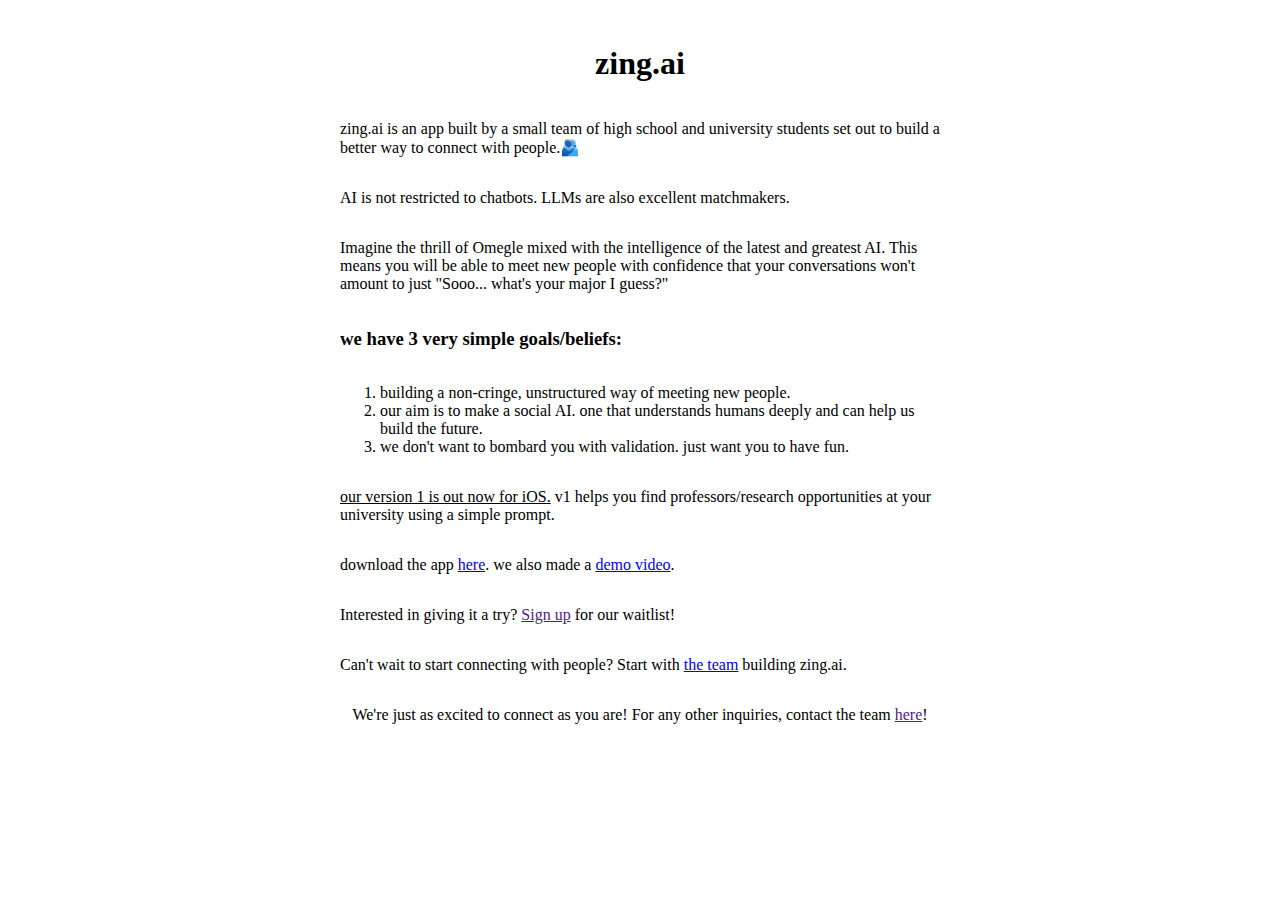
==== index.html @ d34efdb9 "description updated + v1 links added" ====
<!DOCTYPE html>
<html lang="en">
  <head>
    <meta charset="UTF-8" />
    <meta name="viewport" content="width=device-width, initial-scale=1.0" />
    <link rel="stylesheet" href="index.css" />
    <title>zing.ai - Home</title>
  </head>
  <body>
    <!-- Title -->
    <h1>zing.ai</h1>
    <main>
      <!-- Brief, funny description of what we do and what are future plans are -->
      <!-- <h2>A spark of connection</h2> -->
      <p>
        zing.ai is an app built by a small team of high school and university
        students set out to build a better way to connect with people.🫂
      </p>
      <p>
        AI is not restricted to chatbots. LLMs are also excellent matchmakers.
      </p>
      <p>Imagine the thrill of Omegle mixed with the intelligence of the latest and
        greatest AI. This means you will be able to meet new people with
        confidence that your conversations won't amount to just "Sooo... what's
        your major I guess?"
      </p>
      <!-- goals/beliefs -->
      <h3>
        we have 3 very simple goals/beliefs:
      </h3>
        <ol>
          <li>building a non-cringe, unstructured way of meeting new people.</li>
          <li>our aim is to make a social AI. one that understands humans deeply and can help us build the future.</li>
          <li>we don't want to bombard you with validation. just want you to have fun.</li>
        </ol>

        <p><u>our version 1 is out now for iOS.</u> v1 helps you find professors/research opportunities at your university using a simple prompt. </p>
        <p>download the app <a href="https://testflight.apple.com/join/nkdFQAHC">here</a>. we also made a <a href="https://www.loom.com/share/fed88d90d10b406d9bfafc71ada85c3d?sid=e7ee7521-9029-42f0-8863-147092e63e4e">demo video</a>.</p>
 
      <!-- Link to the waitlist form -->
      <p>
        Interested in giving it a try?
        <a href="">Sign up</a> for our waitlist!
      </p>
      <!-- Link to team page -->
      <p>
        Can't wait to start connecting with people? Start with
        <a href="./team.html">the team</a> building zing.ai.
      </p>
    </main>
    <footer>
      <!-- Contact us link -->
      <p>
        We're just as excited to connect as you are! For any other inquiries,
        contact the team <a href="">here</a>!
      </p>
    </footer>
  </body>
</html>
---- index.css ----
html {
  font-size: 16px;
}

body {
  display: flex;
  flex-direction: column;
  justify-content: center;
  align-items: center;
  padding: 1rem;
}

#everything,
main {
  display: flex;
  flex-direction: column;
  justify-content: center;
  align-items: left;
}

main {
  max-width: 600px;
}

.subheader {
  align-self: center;
}

#intros-wrapper {
  display: grid;
  grid-template-columns: 1fr 1fr;
  gap: 1.2rem;
}

#intros-wrapper section {
  display: flex;
  flex-direction: column;
  align-items: center;
}
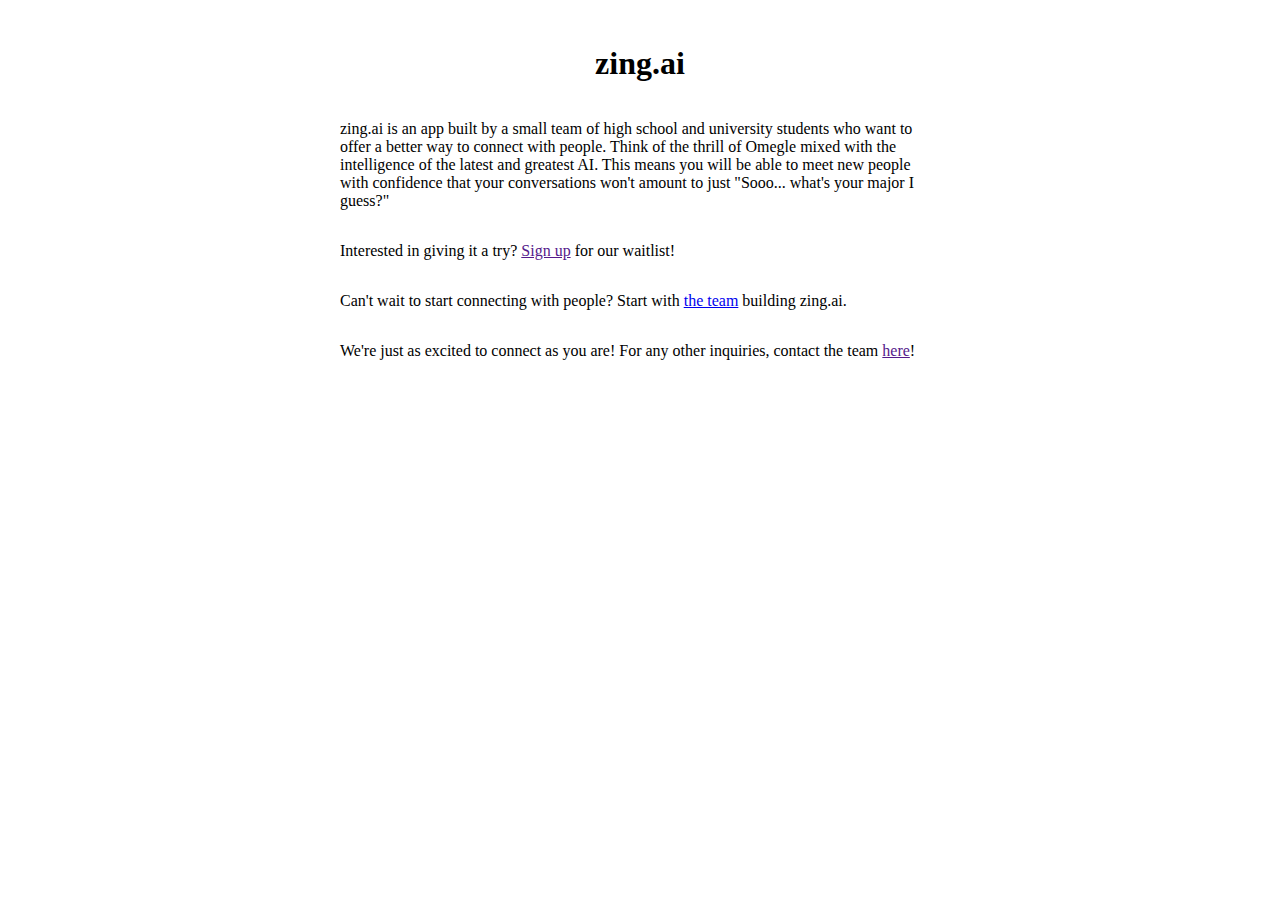
==== commit f437ae8f: "Merge pull request #1 from SuadeAI/first-version" ====
--- a/index.html
+++ b/index.html
@@ -9,51 +9,36 @@
   <body>
     <!-- Title -->
     <h1>zing.ai</h1>
-    <main>
-      <!-- Brief, funny description of what we do and what are future plans are -->
-      <!-- <h2>A spark of connection</h2> -->
-      <p>
-        zing.ai is an app built by a small team of high school and university
-        students set out to build a better way to connect with people.🫂
-      </p>
-      <p>
-        AI is not restricted to chatbots. LLMs are also excellent matchmakers.
-      </p>
-      <p>Imagine the thrill of Omegle mixed with the intelligence of the latest and
-        greatest AI. This means you will be able to meet new people with
-        confidence that your conversations won't amount to just "Sooo... what's
-        your major I guess?"
-      </p>
-      <!-- goals/beliefs -->
-      <h3>
-        we have 3 very simple goals/beliefs:
-      </h3>
-        <ol>
-          <li>building a non-cringe, unstructured way of meeting new people.</li>
-          <li>our aim is to make a social AI. one that understands humans deeply and can help us build the future.</li>
-          <li>we don't want to bombard you with validation. just want you to have fun.</li>
-        </ol>
-
-        <p><u>our version 1 is out now for iOS.</u> v1 helps you find professors/research opportunities at your university using a simple prompt. </p>
-        <p>download the app <a href="https://testflight.apple.com/join/nkdFQAHC">here</a>. we also made a <a href="https://www.loom.com/share/fed88d90d10b406d9bfafc71ada85c3d?sid=e7ee7521-9029-42f0-8863-147092e63e4e">demo video</a>.</p>
- 
-      <!-- Link to the waitlist form -->
-      <p>
-        Interested in giving it a try?
-        <a href="">Sign up</a> for our waitlist!
-      </p>
-      <!-- Link to team page -->
-      <p>
-        Can't wait to start connecting with people? Start with
-        <a href="./team.html">the team</a> building zing.ai.
-      </p>
-    </main>
-    <footer>
-      <!-- Contact us link -->
-      <p>
-        We're just as excited to connect as you are! For any other inquiries,
-        contact the team <a href="">here</a>!
-      </p>
-    </footer>
+    <div id="everything">
+      <main>
+        <!-- Brief, funny description of what we do and what are future plans are -->
+        <!-- <h2>A spark of connection</h2> -->
+        <p>
+          zing.ai is an app built by a small team of high school and university
+          students who want to offer a better way to connect with people. Think
+          of the thrill of Omegle mixed with the intelligence of the latest and
+          greatest AI. This means you will be able to meet new people with
+          confidence that your conversations won't amount to just "Sooo...
+          what's your major I guess?"
+        </p>
+        <!-- Link to the waitlist form -->
+        <p>
+          Interested in giving it a try?
+          <a href="">Sign up</a> for our waitlist!
+        </p>
+        <!-- Link to team page -->
+        <p>
+          Can't wait to start connecting with people? Start with
+          <a href="./team.html">the team</a> building zing.ai.
+        </p>
+      </main>
+      <footer>
+        <!-- Contact us link -->
+        <p>
+          We're just as excited to connect as you are! For any other inquiries,
+          contact the team <a href="">here</a>!
+        </p>
+      </footer>
+    </div>
   </body>
 </html>
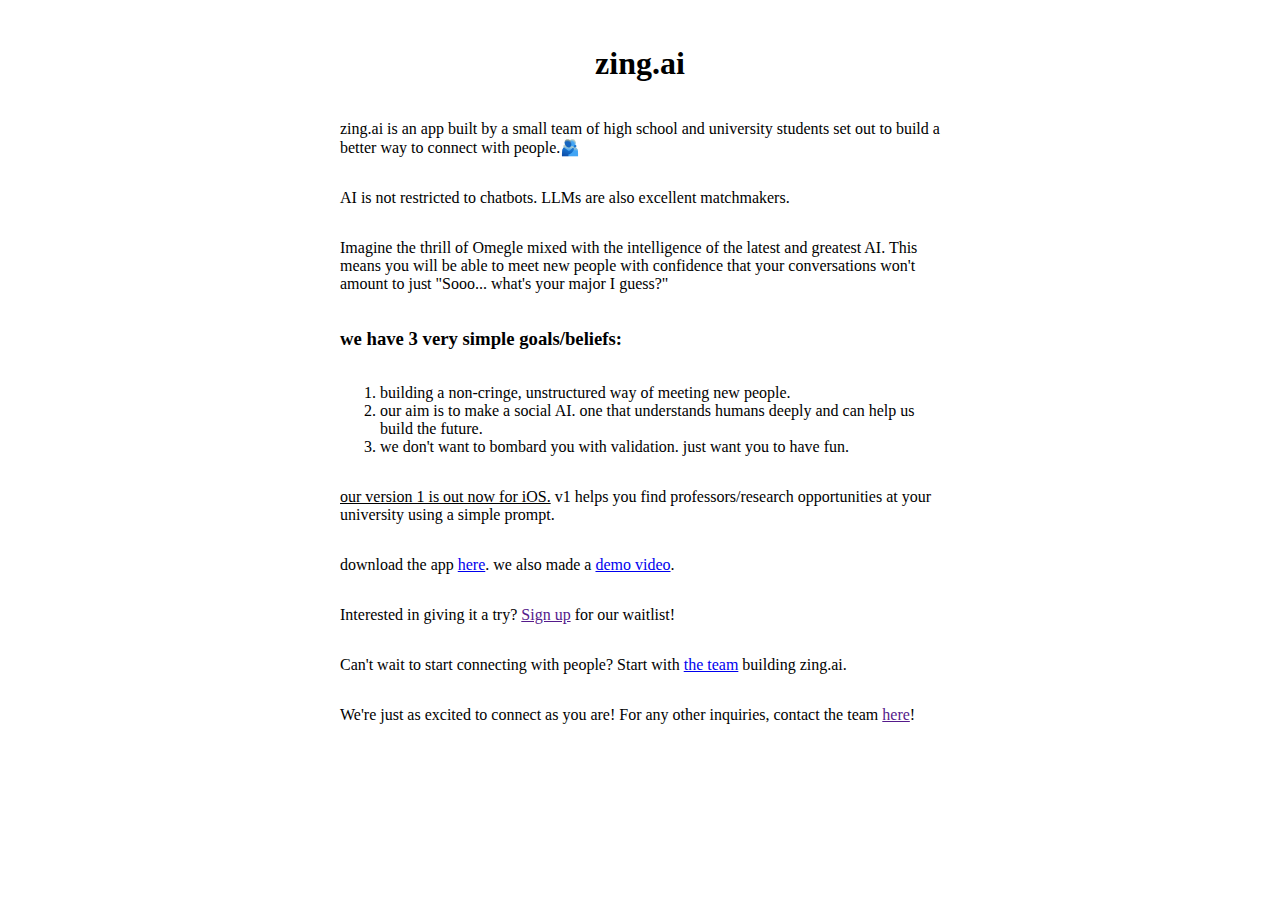
==== commit cbc1f743: "Merge branch 'main' into v1-edits" ====
--- a/index.html
+++ b/index.html
@@ -15,12 +15,29 @@
         <!-- <h2>A spark of connection</h2> -->
         <p>
           zing.ai is an app built by a small team of high school and university
-          students who want to offer a better way to connect with people. Think
-          of the thrill of Omegle mixed with the intelligence of the latest and
+          students set out to build a better way to connect with people.🫂
+        </p>
+        <p>
+          AI is not restricted to chatbots. LLMs are also excellent matchmakers.
+        </p>
+        <p>Imagine the thrill of Omegle mixed with the intelligence of the latest and
           greatest AI. This means you will be able to meet new people with
-          confidence that your conversations won't amount to just "Sooo...
-          what's your major I guess?"
+          confidence that your conversations won't amount to just "Sooo... what's
+          your major I guess?"
         </p>
+        <!-- goals/beliefs -->
+        <h3>
+          we have 3 very simple goals/beliefs:
+        </h3>
+          <ol>
+            <li>building a non-cringe, unstructured way of meeting new people.</li>
+            <li>our aim is to make a social AI. one that understands humans deeply and can help us build the future.</li>
+            <li>we don't want to bombard you with validation. just want you to have fun.</li>
+          </ol>
+
+          <p><u>our version 1 is out now for iOS.</u> v1 helps you find professors/research opportunities at your university using a simple prompt. </p>
+          <p>download the app <a href="https://testflight.apple.com/join/nkdFQAHC">here</a>. we also made a <a href="https://www.loom.com/share/fed88d90d10b406d9bfafc71ada85c3d?sid=e7ee7521-9029-42f0-8863-147092e63e4e">demo video</a>.</p>
+
         <!-- Link to the waitlist form -->
         <p>
           Interested in giving it a try?
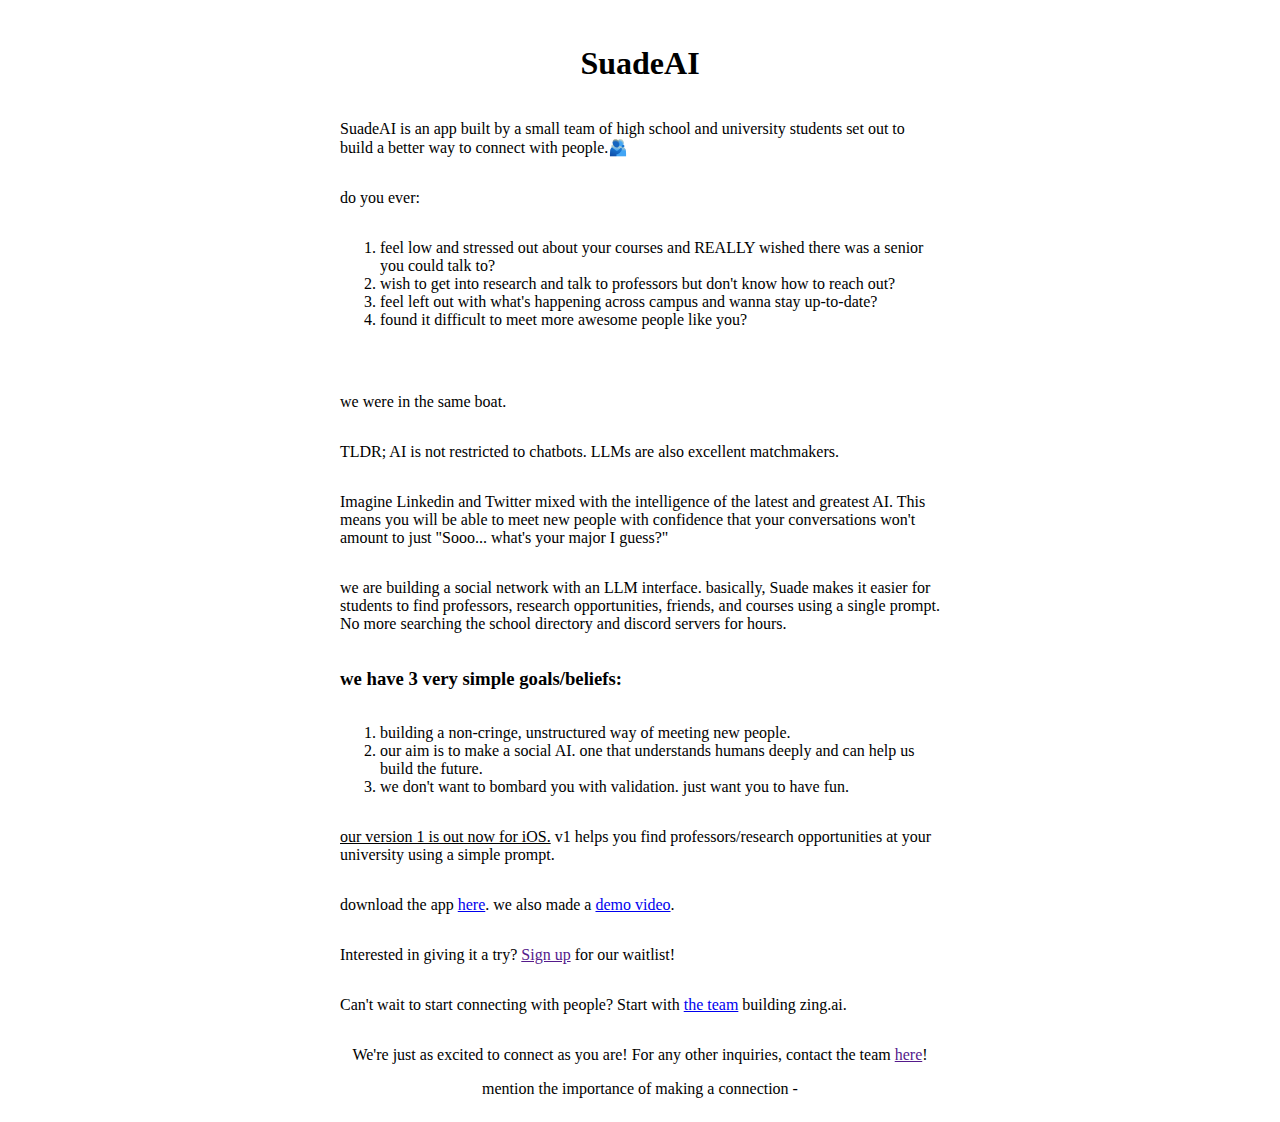
==== commit 0e0eaaad: "zing -> suade" ====
--- a/index.html
+++ b/index.html
@@ -4,58 +4,72 @@
     <meta charset="UTF-8" />
     <meta name="viewport" content="width=device-width, initial-scale=1.0" />
     <link rel="stylesheet" href="index.css" />
-    <title>zing.ai - Home</title>
+    <title>suade.ai - Home</title>
   </head>
   <body>
     <!-- Title -->
-    <h1>zing.ai</h1>
-    <div id="everything">
-      <main>
-        <!-- Brief, funny description of what we do and what are future plans are -->
-        <!-- <h2>A spark of connection</h2> -->
-        <p>
-          zing.ai is an app built by a small team of high school and university
-          students set out to build a better way to connect with people.🫂
-        </p>
-        <p>
-          AI is not restricted to chatbots. LLMs are also excellent matchmakers.
-        </p>
-        <p>Imagine the thrill of Omegle mixed with the intelligence of the latest and
-          greatest AI. This means you will be able to meet new people with
-          confidence that your conversations won't amount to just "Sooo... what's
-          your major I guess?"
-        </p>
-        <!-- goals/beliefs -->
-        <h3>
-          we have 3 very simple goals/beliefs:
-        </h3>
-          <ol>
-            <li>building a non-cringe, unstructured way of meeting new people.</li>
-            <li>our aim is to make a social AI. one that understands humans deeply and can help us build the future.</li>
-            <li>we don't want to bombard you with validation. just want you to have fun.</li>
-          </ol>
+    <h1>SuadeAI</h1>
+    <main>
+      <!-- Brief, funny description of what we do and what are future plans are -->
+      <!-- <h2>A spark of connection</h2> -->
+      <p>
+        SuadeAI is an app built by a small team of high school and university
+        students set out to build a better way to connect with people.🫂
+      </p>
+      <p>
+        do you ever:
+        <ol>
+          <li>feel low and stressed out about your courses and REALLY wished there was a senior you could talk to?</li>
+          <li>wish to get into research and talk to professors but don't know how to reach out?</li>
+          <li>feel left out with what's happening across campus and wanna stay up-to-date?</li>
+          <li>found it difficult to meet more awesome people like you?</li>
+        </ol>
+      </p>
+      <p>we were in the same boat.</p>
+      <p>
+        TLDR; AI is not restricted to chatbots. LLMs are also excellent matchmakers.
+      </p>
+      <p>Imagine Linkedin and Twitter mixed with the intelligence of the latest and
+        greatest AI. This means you will be able to meet new people with
+        confidence that your conversations won't amount to just "Sooo... what's
+        your major I guess?"
+      </p>
+      <p>we are building a social network with an LLM interface. basically, Suade makes it 
+        easier for students to find professors, research opportunities, friends, and courses 
+        using a single prompt. No more searching the school directory and discord servers for hours.</p>
+      <!-- goals/beliefs -->
+      <h3>
+        we have 3 very simple goals/beliefs:
+      </h3>
+        <ol>
+          <li>building a non-cringe, unstructured way of meeting new people.</li>
+          <li>our aim is to make a social AI. one that understands humans deeply and can help us build the future.</li>
+          <li>we don't want to bombard you with validation. just want you to have fun.</li>
+        </ol>
 
-          <p><u>our version 1 is out now for iOS.</u> v1 helps you find professors/research opportunities at your university using a simple prompt. </p>
-          <p>download the app <a href="https://testflight.apple.com/join/nkdFQAHC">here</a>. we also made a <a href="https://www.loom.com/share/fed88d90d10b406d9bfafc71ada85c3d?sid=e7ee7521-9029-42f0-8863-147092e63e4e">demo video</a>.</p>
-
-        <!-- Link to the waitlist form -->
-        <p>
-          Interested in giving it a try?
-          <a href="">Sign up</a> for our waitlist!
-        </p>
-        <!-- Link to team page -->
-        <p>
-          Can't wait to start connecting with people? Start with
-          <a href="./team.html">the team</a> building zing.ai.
-        </p>
-      </main>
-      <footer>
-        <!-- Contact us link -->
-        <p>
-          We're just as excited to connect as you are! For any other inquiries,
-          contact the team <a href="">here</a>!
-        </p>
-      </footer>
-    </div>
+        <p><u>our version 1 is out now for iOS.</u> v1 helps you find professors/research opportunities at your university using a simple prompt. </p>
+        <p>download the app <a href="https://testflight.apple.com/join/nkdFQAHC">here</a>. we also made a <a href="https://www.loom.com/share/fed88d90d10b406d9bfafc71ada85c3d?sid=e7ee7521-9029-42f0-8863-147092e63e4e">demo video</a>.</p>
+ 
+      <!-- Link to the waitlist form -->
+      <p>
+        Interested in giving it a try?
+        <a href="">Sign up</a> for our waitlist!
+      </p>
+      <!-- Link to team page -->
+      <p>
+        Can't wait to start connecting with people? Start with
+        <a href="./team.html">the team</a> building zing.ai.
+      </p>
+    </main>
+    <footer>
+      <!-- Contact us link -->
+      <p>
+        We're just as excited to connect as you are! For any other inquiries,
+        contact the team <a href="">here</a>!
+      </p>
+    </footer>
   </body>
 </html>
+
+
+mention the importance of making a connection - --- a/index.css
+++ b/index.css
@@ -37,3 +37,12 @@
   flex-direction: column;
   align-items: center;
 }
+
+/* TODO: Make the mail and stuff all line up */
+/* .mail-link {
+  display: block;
+} */
+
+.icon-tabler {
+  color: black;
+}
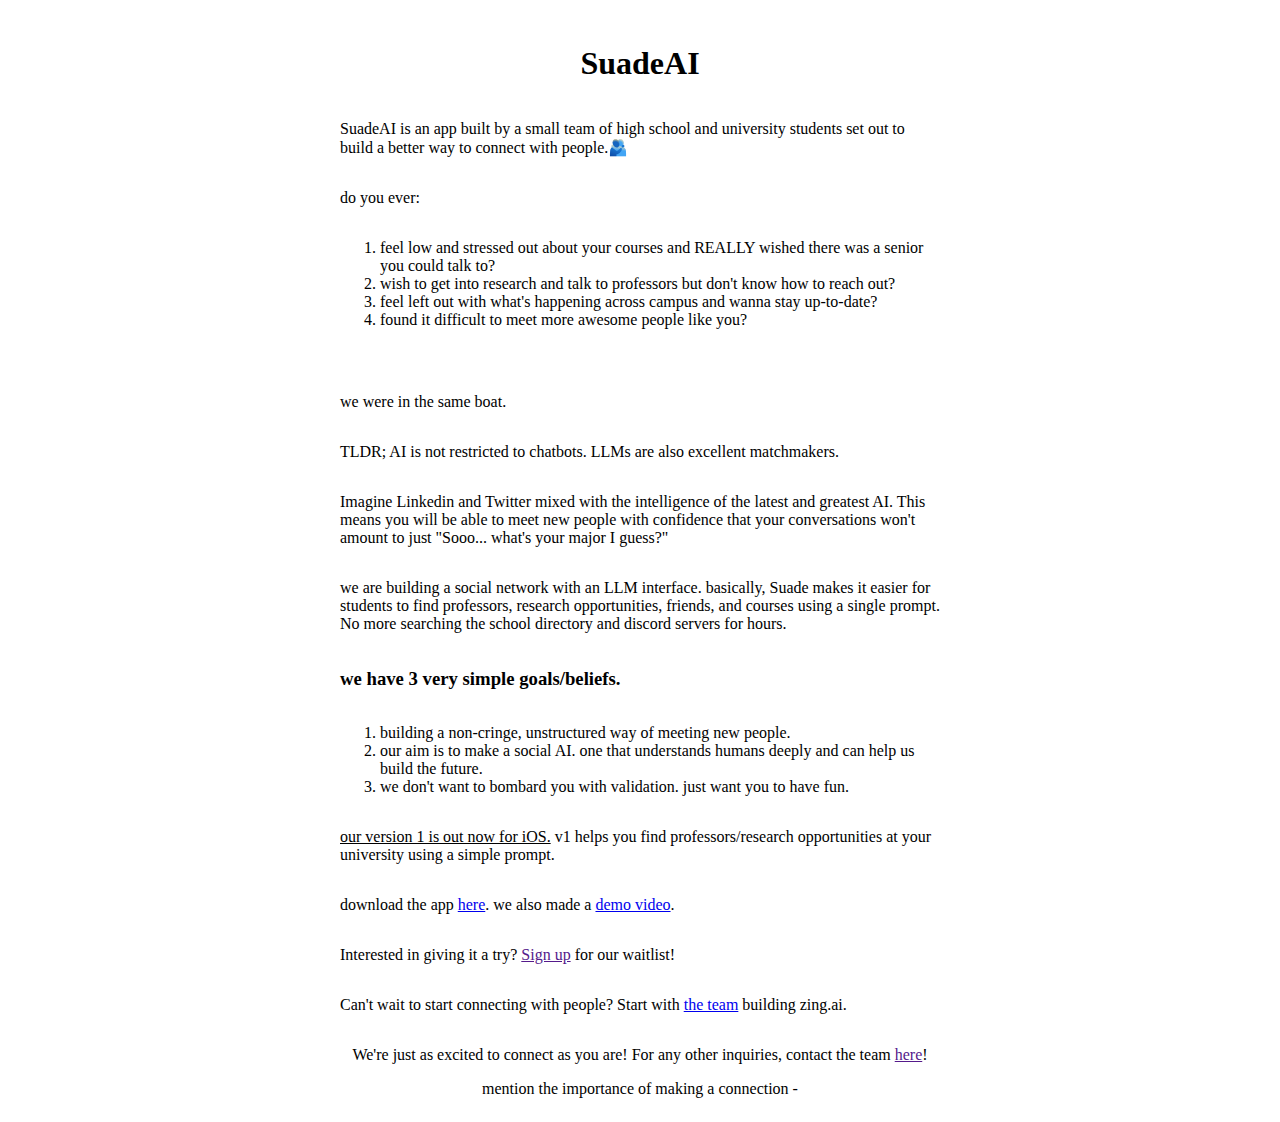
==== commit 5e13aecd: "switch to suadeai" ====
--- a/index.html
+++ b/index.html
@@ -39,7 +39,7 @@
         using a single prompt. No more searching the school directory and discord servers for hours.</p>
       <!-- goals/beliefs -->
       <h3>
-        we have 3 very simple goals/beliefs:
+        we have 3 very simple goals/beliefs.
       </h3>
         <ol>
           <li>building a non-cringe, unstructured way of meeting new people.</li>
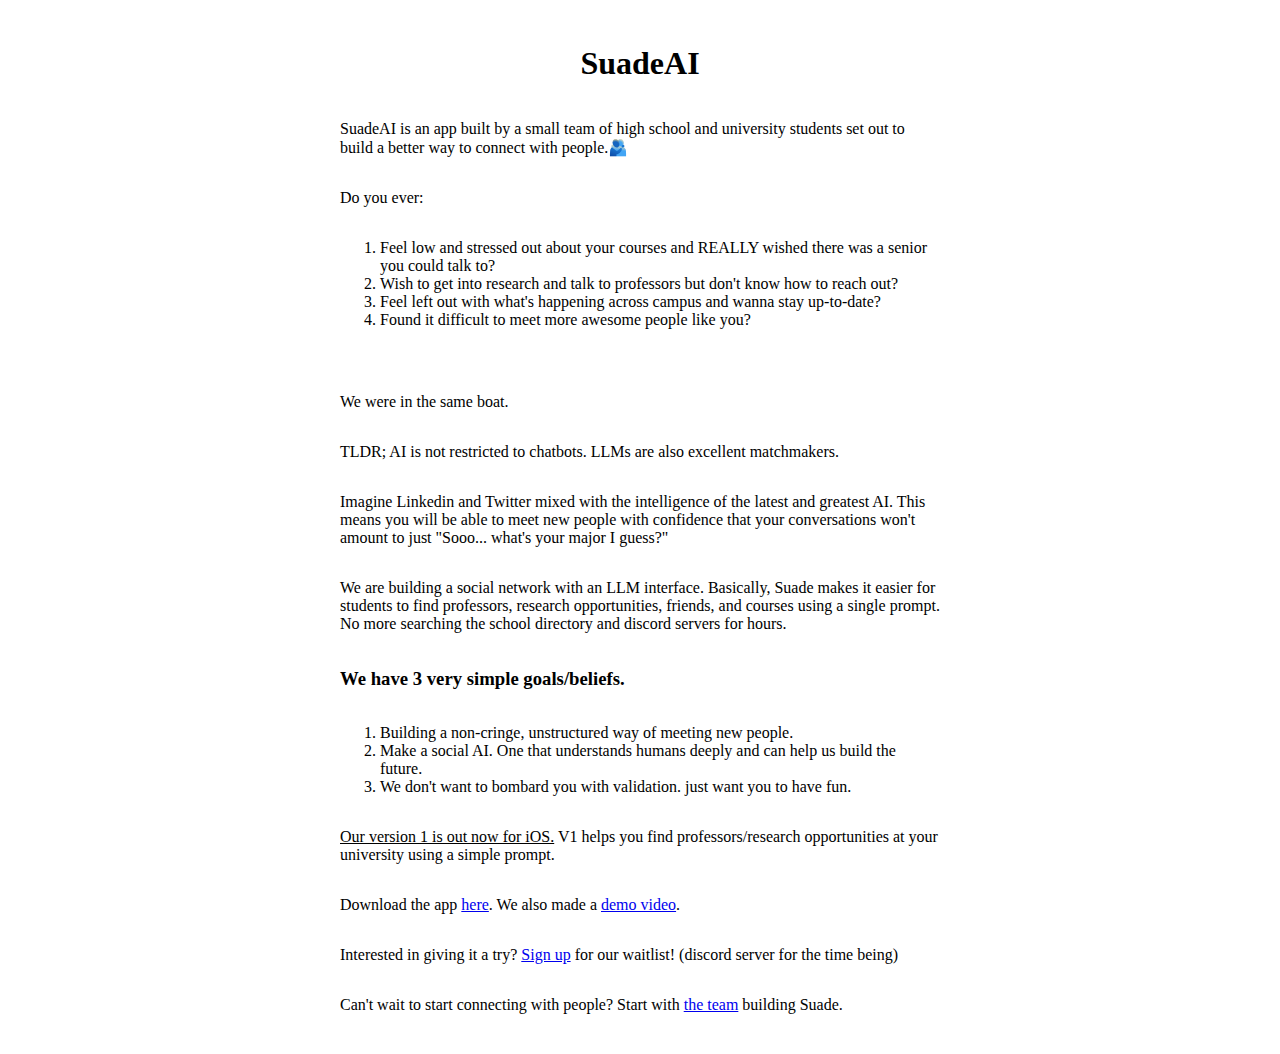
==== commit 969ddbec: "cleaned up" ====
--- a/index.html
+++ b/index.html
@@ -4,7 +4,7 @@
     <meta charset="UTF-8" />
     <meta name="viewport" content="width=device-width, initial-scale=1.0" />
     <link rel="stylesheet" href="index.css" />
-    <title>suade.ai - Home</title>
+    <title>suade - Home</title>
   </head>
   <body>
     <!-- Title -->
@@ -17,15 +17,15 @@
         students set out to build a better way to connect with people.🫂
       </p>
       <p>
-        do you ever:
+        Do you ever:
         <ol>
-          <li>feel low and stressed out about your courses and REALLY wished there was a senior you could talk to?</li>
-          <li>wish to get into research and talk to professors but don't know how to reach out?</li>
-          <li>feel left out with what's happening across campus and wanna stay up-to-date?</li>
-          <li>found it difficult to meet more awesome people like you?</li>
+          <li>Feel low and stressed out about your courses and REALLY wished there was a senior you could talk to?</li>
+          <li>Wish to get into research and talk to professors but don't know how to reach out?</li>
+          <li>Feel left out with what's happening across campus and wanna stay up-to-date?</li>
+          <li>Found it difficult to meet more awesome people like you?</li>
         </ol>
       </p>
-      <p>we were in the same boat.</p>
+      <p>We were in the same boat.</p>
       <p>
         TLDR; AI is not restricted to chatbots. LLMs are also excellent matchmakers.
       </p>
@@ -34,42 +34,40 @@
         confidence that your conversations won't amount to just "Sooo... what's
         your major I guess?"
       </p>
-      <p>we are building a social network with an LLM interface. basically, Suade makes it 
+      <p>We are building a social network with an LLM interface. Basically, Suade makes it 
         easier for students to find professors, research opportunities, friends, and courses 
         using a single prompt. No more searching the school directory and discord servers for hours.</p>
       <!-- goals/beliefs -->
       <h3>
-        we have 3 very simple goals/beliefs.
+        We have 3 very simple goals/beliefs.
       </h3>
         <ol>
-          <li>building a non-cringe, unstructured way of meeting new people.</li>
-          <li>our aim is to make a social AI. one that understands humans deeply and can help us build the future.</li>
-          <li>we don't want to bombard you with validation. just want you to have fun.</li>
+          <li>Building a non-cringe, unstructured way of meeting new people.</li>
+          <li>Make a social AI. One that understands humans deeply and can help us build the future.</li>
+          <li>We don't want to bombard you with validation. just want you to have fun.</li>
         </ol>
 
-        <p><u>our version 1 is out now for iOS.</u> v1 helps you find professors/research opportunities at your university using a simple prompt. </p>
-        <p>download the app <a href="https://testflight.apple.com/join/nkdFQAHC">here</a>. we also made a <a href="https://www.loom.com/share/fed88d90d10b406d9bfafc71ada85c3d?sid=e7ee7521-9029-42f0-8863-147092e63e4e">demo video</a>.</p>
+        <p><u>Our version 1 is out now for iOS.</u> V1 helps you find professors/research opportunities at your university using a simple prompt. </p>
+        <p>Download the app <a href="https://testflight.apple.com/join/nkdFQAHC">here</a>. We also made a <a href="https://www.loom.com/share/fed88d90d10b406d9bfafc71ada85c3d?sid=e7ee7521-9029-42f0-8863-147092e63e4e">demo video</a>.</p>
  
       <!-- Link to the waitlist form -->
       <p>
         Interested in giving it a try?
-        <a href="">Sign up</a> for our waitlist!
+        <a href="https://discord.gg/wtuQ998WbD">Sign up</a> for our waitlist! (discord server for the time being)
       </p>
       <!-- Link to team page -->
       <p>
         Can't wait to start connecting with people? Start with
-        <a href="./team.html">the team</a> building zing.ai.
+        <a href="./team.html">the team</a> building Suade.
       </p>
     </main>
     <footer>
       <!-- Contact us link -->
-      <p>
+      <!-- <p>
         We're just as excited to connect as you are! For any other inquiries,
         contact the team <a href="">here</a>!
-      </p>
+      </p> -->
+      <!-- need a contacts link -->
     </footer>
   </body>
 </html>
-
-
-mention the importance of making a connection - 